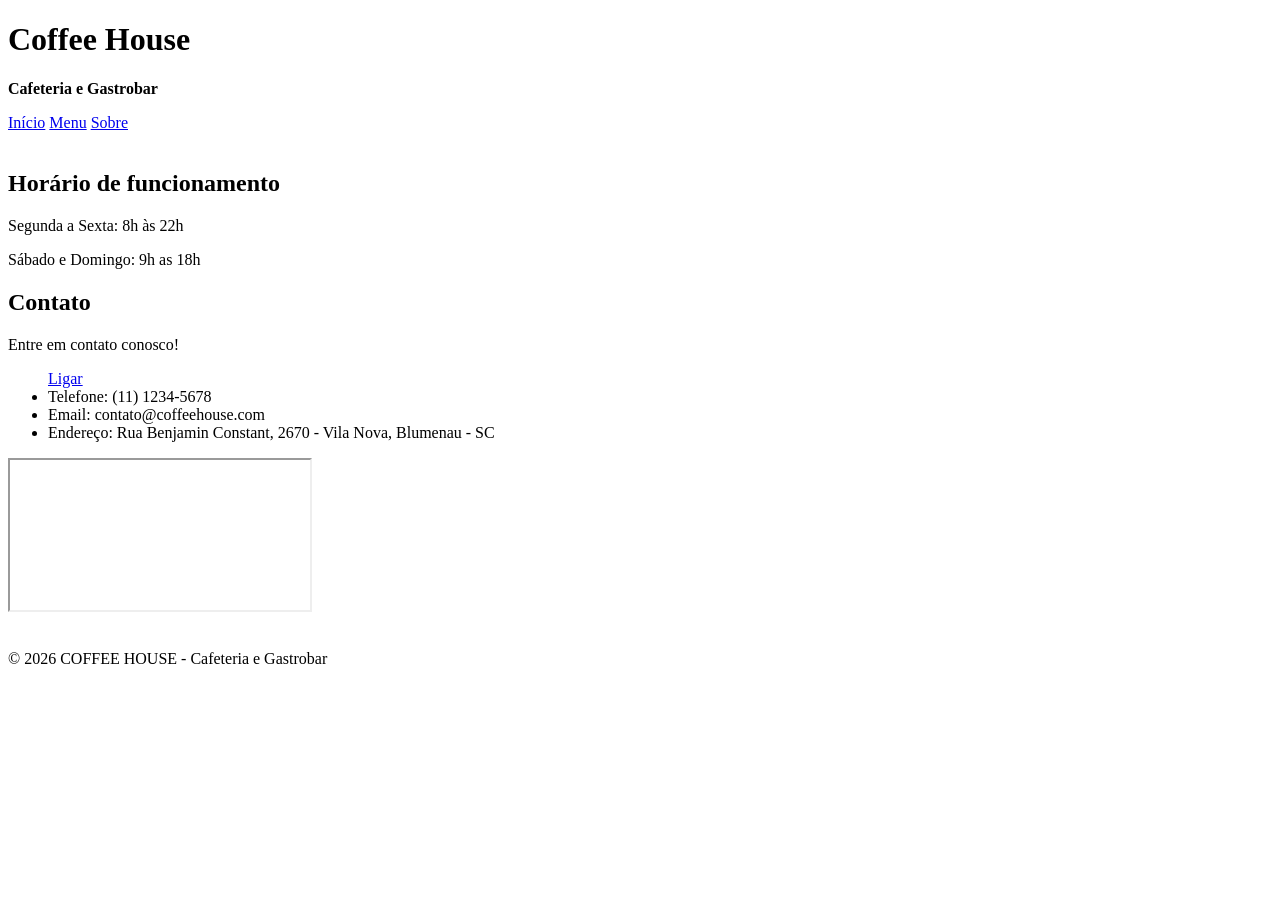
==== contato.html @ 1d5af65d "Add files via upload" ====
<!DOCTYPE html>
<html lang="pt-br">

<head>
    <meta charset="UTF-8">
    <meta name="viewport" content="width=device-width, initial-scale=1.0">
    <title>Coffee House</title>
    <link rel="stylesheet" href="css/estilos.css">
</head>
<header>
    <h1>Coffee House</h1>
    <p><b>Cafeteria e Gastrobar</b></p>
</header>

<body>
    <!-- NAVEGAÇÃO -->
    <nav>
        <a href="index.html">Início</a>
        <a href="menu.html">Menu</a>
        <a href="sobre.html">Sobre</a>
    </nav>
    <br>

    <!-- CONTEÚDO PRINCIPAL -->
    <main>
        <section>
            <h2> Horário de funcionamento</h2>
            <p>Segunda a Sexta: 8h às 22h</p>
            <p> Sábado e Domingo: 9h as 18h</p>
        </section>

        <section>
            <h2>Contato</h2>
            <p>Entre em contato conosco!</p>
        </section>

        <section>
            <ul>
                <a href="tel:+55119999">
                    <i class="fa-solid fa-phone"></i> Ligar</a>
                <li>Telefone: (11) 1234-5678</li>
                <li>Email: contato@coffeehouse.com</li>
                <li>Endereço: Rua Benjamin Constant, 2670 - Vila Nova, Blumenau - SC</li>
            </ul>
        </section>
        <div class="mapa-box">
            <iframe
                src="https://www.google.com/maps/embed?pb=!1m18!1m12!1m3!1d3557.94867323537!2d-49.09298450000001!3d-26.905123999999997!2m3!1f0!2f0!3f0!3m2!1i1024!2i768!4f13.1!3m3!1m2!1s0x94df1ece384147a7%3A0xe6c7d278ec972deb!2sR.%20Benjamin%20Constant%2C%202670%20-%20Vila%20Nova%2C%20Blumenau%20-%20SC%2C%2089035-100!5e0!3m2!1spt-BR!2sbr!4v1775413297563!5m2!1spt-BR!2sbr"></iframe>
        </div>
    </main>
    <br>

    <!-- RODOPÉ -->
    <footer>
        <p>&copy; 2026 COFFEE HOUSE - Cafeteria e Gastrobar</p>
    </footer>
</body>

</html>
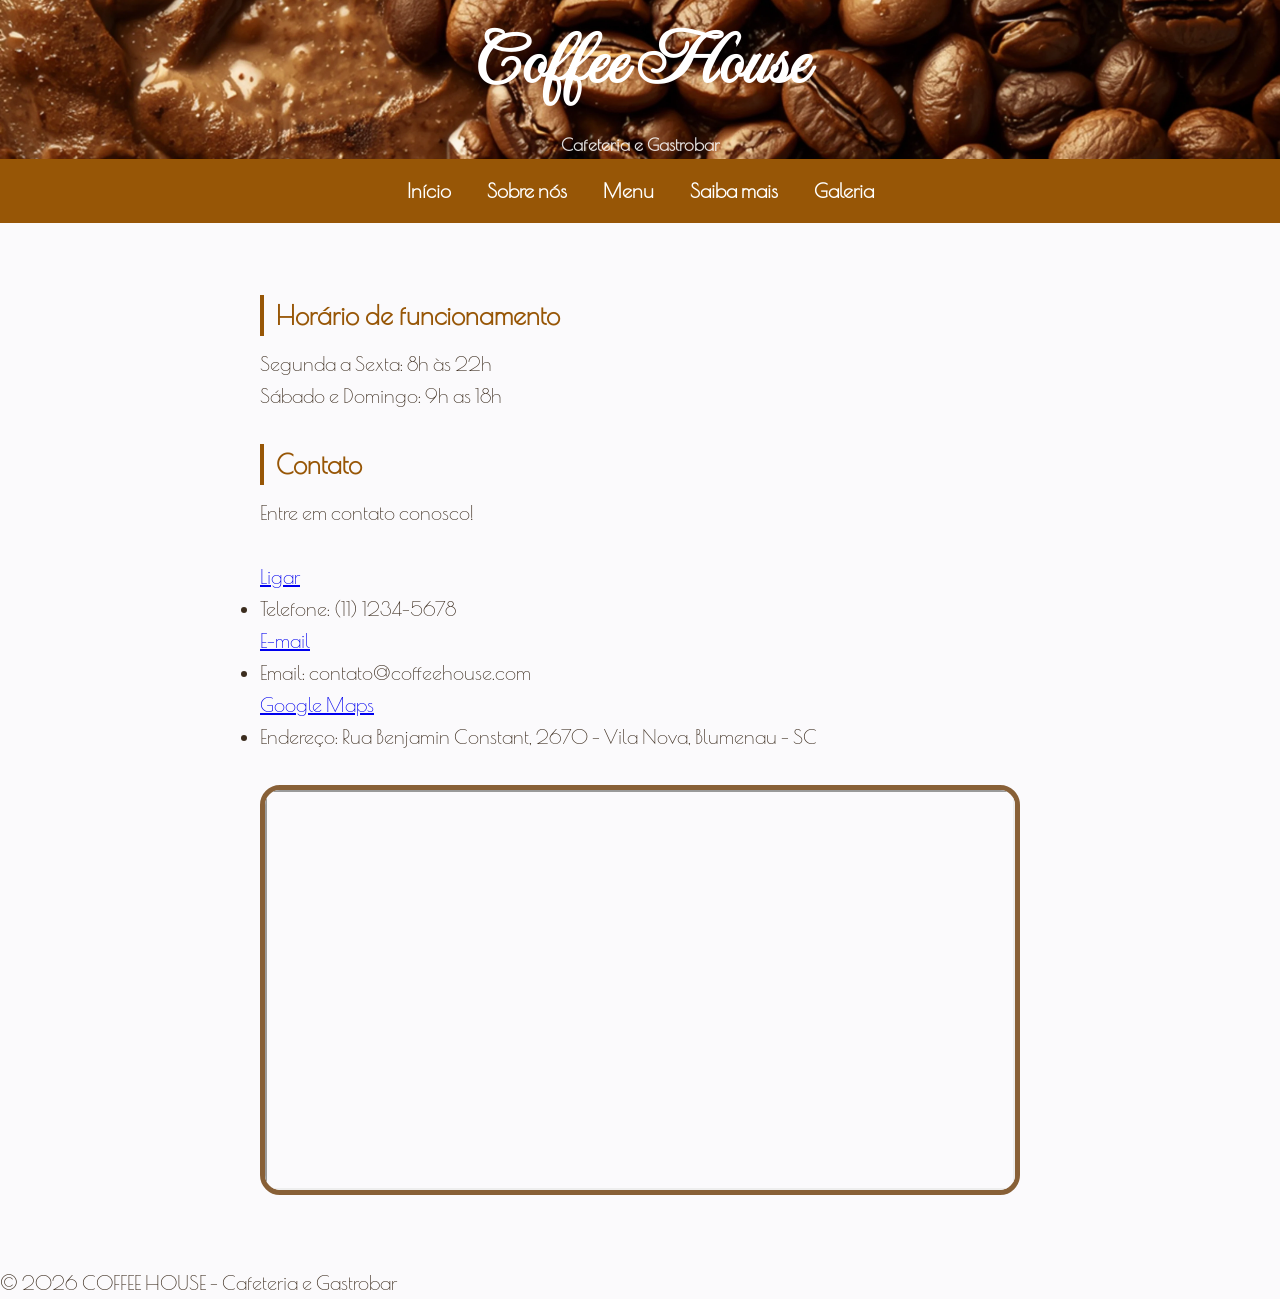
==== commit 2f9425a4: "Atualiza a navegação e adiciona novas seções de contato e galeria, além de estilizações para melhora" ====
--- a/contato.html
+++ b/contato.html
@@ -16,8 +16,10 @@
     <!-- NAVEGAÇÃO -->
     <nav>
         <a href="index.html">Início</a>
+        <a href="sobre.html">Sobre nós</a>
         <a href="menu.html">Menu</a>
-        <a href="sobre.html">Sobre</a>
+        <a href="contato.html">Saiba mais</a>
+        <a href="index.html#galeria">Galeria</a>
     </nav>
     <br>
 
@@ -39,10 +41,14 @@
                 <a href="tel:+55119999">
                     <i class="fa-solid fa-phone"></i> Ligar</a>
                 <li>Telefone: (11) 1234-5678</li>
+                <a href="mailto:voce@email.com">
+                    <i class="fa-solid fa-envelope"></i> E-mail</a>
                 <li>Email: contato@coffeehouse.com</li>
+                <a href="https://maps.app.goo.gl/zJLmxm3nnAZeyxk47" target="_blank" rel="noopener"> Google Maps</a>
                 <li>Endereço: Rua Benjamin Constant, 2670 - Vila Nova, Blumenau - SC</li>
             </ul>
         </section>
+
         <div class="mapa-box">
             <iframe
                 src="https://www.google.com/maps/embed?pb=!1m18!1m12!1m3!1d3557.94867323537!2d-49.09298450000001!3d-26.905123999999997!2m3!1f0!2f0!3f0!3m2!1i1024!2i768!4f13.1!3m3!1m2!1s0x94df1ece384147a7%3A0xe6c7d278ec972deb!2sR.%20Benjamin%20Constant%2C%202670%20-%20Vila%20Nova%2C%20Blumenau%20-%20SC%2C%2089035-100!5e0!3m2!1spt-BR!2sbr!4v1775413297563!5m2!1spt-BR!2sbr"></iframe>
--- a/css/estilos.css
+++ b/css/estilos.css
@@ -0,0 +1,320 @@
+/*css/estilos.css*/
+/*
+Aula 02 - CSS Fundamentos
+
+Cor Primária: #975606
+Cor Secundária: #c5a055
+Cor de Destaque: #629657
+*/
+
+@import url('https://fonts.googleapis.com/css2?family=Imperial+Script&family=Playfair+Display:ital,wght@0,400..900;1,400..900&display=swap');
+
+@import url("https://fonts.googleapis.com/css2?family=Gelasio:ital,wght@0,400..700;1,400..700&family=Poiret+One&display=swap");
+
+/*1.Box- sizing global - sempre comece com isso*/
+*,
+*::before,
+*::after {
+    box-sizing: border-box;
+    margin: 0;
+    padding: 0;
+}
+
+/*2.Estilo base do documento*/
+Body {
+    font-family: "Poiret One", sans-serif;
+    font-style: normal;
+    font-size: 20PX;
+    line-height: 1.6;
+    color: #3b2c1e;
+    background-color: #FBfafc;
+    border-left: #fb8a01;
+}
+
+/*3. Cabeçalho*/
+header {
+
+    background: url(../img/foto-capa.webp);
+    background-size: cover;
+    background-position: center;
+    background-repeat: no-repeat;
+    color: white;
+    text-align: center;
+}
+
+header h1 {
+    font-family: "Imperial Script", cursive;
+    font-size: 4.8rem;
+    font-weight: 700;
+    margin-bottom: 8px;
+}
+
+header p {
+    font-size: 1.1rem;
+    opacity: 0.85;
+}
+
+img {
+    width: 100%;
+    height: 100%;
+}
+
+/*4.Navegação*/
+nav {
+    background: #975606;
+    text-align: center;
+    display: flex;
+    gap: 4px;
+    padding: 8px 16px;
+    justify-content: center;
+}
+
+nav a {
+    color: white;
+    text-decoration: none;
+    padding: 8px 16px;
+    border-radius: 6px;
+    font-weight: 600;
+    transition: background .2s ease;
+}
+
+nav a:hover {
+    background: rgba(204, 165, 110, 0.207);
+    text-decoration: none;
+    color: #2c1e02
+}
+
+/*5.Conteúdos Principais*/
+
+main {
+    max-width: 800px;
+    margin: 0 auto;
+    /* centraliza */
+    padding: 40px 20px;
+}
+
+section {
+    margin-bottom: 32px;
+}
+
+/* Estilização das imagens do menu */
+
+.mySlides {
+    display: none;
+    width: 100%;
+    height: 375px;
+    overflow: hidden;
+    object-fit: cover;
+}
+
+.w3-left,
+.w3-right,
+.w3-badge {
+    cursor: pointer
+}
+
+.w3-badge {
+    height: 13px;
+    width: 13px;
+    padding: 0
+}
+
+/* Estilos do slider */
+
+.slider-container {
+    position: relative;
+    display: inline-block;
+    width: 100%;
+}
+
+.slider-btn-left,
+.slider-btn-right {
+    position: absolute;
+    top: 50%;
+    transform: translateY(-50%);
+    font-size: 2rem;
+    padding: 12px;
+    z-index: 10;
+    transition: all .3s ease;
+}
+
+.slider-btn-left {
+    left: 10px;
+}
+
+.slider-btn-right {
+    right: 10px;
+}
+
+.slider-dots {
+    position: absolute;
+    bottom: 10px;
+    left: 0;
+    right: 0;
+    display: flex;
+    justify-content: center;
+    gap: 8px;
+}
+
+.mySlides {
+    border-radius: 12px;
+    transition: transform .2s ease;
+}
+
+.mySlides:hover {
+    transform: scale(1.05);
+}
+
+h2 {
+    font-size: 1.6rem;
+    font-weight: 700;
+    color: #975606;
+    border-left: 4px solid #975606;
+    padding-left: 12px;
+    margin-bottom: 12px;
+}
+
+h3 {
+    font-size: 1.4rem;
+    font-weight: 500;
+    color: #c5a055;
+    padding-left: 12px;
+    margin-bottom: 12px;
+    text-align: center;
+}
+
+.mapa-box {
+    width: 100%;
+    max-width: 800px;
+    /* Limita o tamanho em telas grandes */
+    margin: 0 auto;
+    border: 5px solid #886037;
+    border-radius: 20px;
+    overflow: hidden;
+    transition: background .2s ease;
+}
+
+iframe {
+    width: 100%;
+    height: 400px;
+    display: block;
+/* Remove espaços vazios abaixo do iframe */
+}
+
+.menu {
+    color: #975606;
+    border-radius: 6px;
+    transition: background .2s;
+}
+
+.menu:hover {
+    color: #975606;
+    text-decoration: none;
+}
+
+.saiba-mais {
+    color: #975606;
+}
+
+.saiba-mais:hover {
+    color: #975606;
+    transition: background .2s ease;
+    text-decoration: none;
+}
+.saiba-mais a {
+    color: #629657;
+}
+
+.hero {
+  background: linear-gradient(rgba(59, 57, 57, 0.5)),
+             url('../img/coffee house.jpg') center/cover;
+  height:          375px;
+  object-fit: cover;
+  display:         flex;
+  flex-direction:  column;
+  align-items:     center;
+  justify-content: center;
+  color:           white;
+  text-align:      center;
+  border-radius: 12px;
+}
+
+.hero:hover {
+  transform: scale(1.05);
+}
+
+/* figcaption estilizado */
+figcaption {
+  font-size:   .85rem;
+  color:       #64748b;
+  text-align:  center;
+  padding:     8px 0;
+  font-style:  italic;
+  border-top:  1px solid #e2e8f0;
+  margin-top:  8px;
+}
+
+.galeria {
+  display: grid;
+  grid-template-columns: repeat(auto-fill, minmax(200px, 1fr));
+  gap: 16px;
+}
+.galeria figure {
+  overflow: hidden;
+  border-radius: 10px;
+  border: 1px solid #e2e8f0;
+}
+.galeria figure img {
+  width: 100%; height: 200px;
+  object-fit: cover; display: block;
+  transition: transform .3s, opacity .3s;
+}
+.galeria figure:hover img {
+  transform: scale(1.06); opacity: .82;
+
+/*6.Listas Personalizadas*/
+ul {
+    list-style: none;
+    padding: 0;
+}
+
+ul li {
+    padding: 8px 0 8px 20px;
+    font-style: normal;
+    border-bottom: 1px solid #e2e8f0;
+    position: relative;
+    font-size: 1.2rem;
+    color: #475569;
+}
+
+ul li::before {
+    content: "›";
+    color: #629657;
+    position: absolute;
+    left: 0;
+    font-weight: 700;
+}
+
+/* 7. Links */
+a {
+    color: #629657;
+    text-decoration: none;
+    font-weight: 600;
+    transition: color .2s ease;
+}
+
+a:hover {
+    color: #629657;
+    text-decoration: underline;
+    text-decoration: none;
+}
+
+/* 8. Rodapé */
+footer {
+    background: #c5a055;
+    color: rgba(255, 255, 255, .7);
+    text-align: center;
+    padding: 24px 20px;
+    font-size: .9rem;
+    margin-top: 40px;
+}
